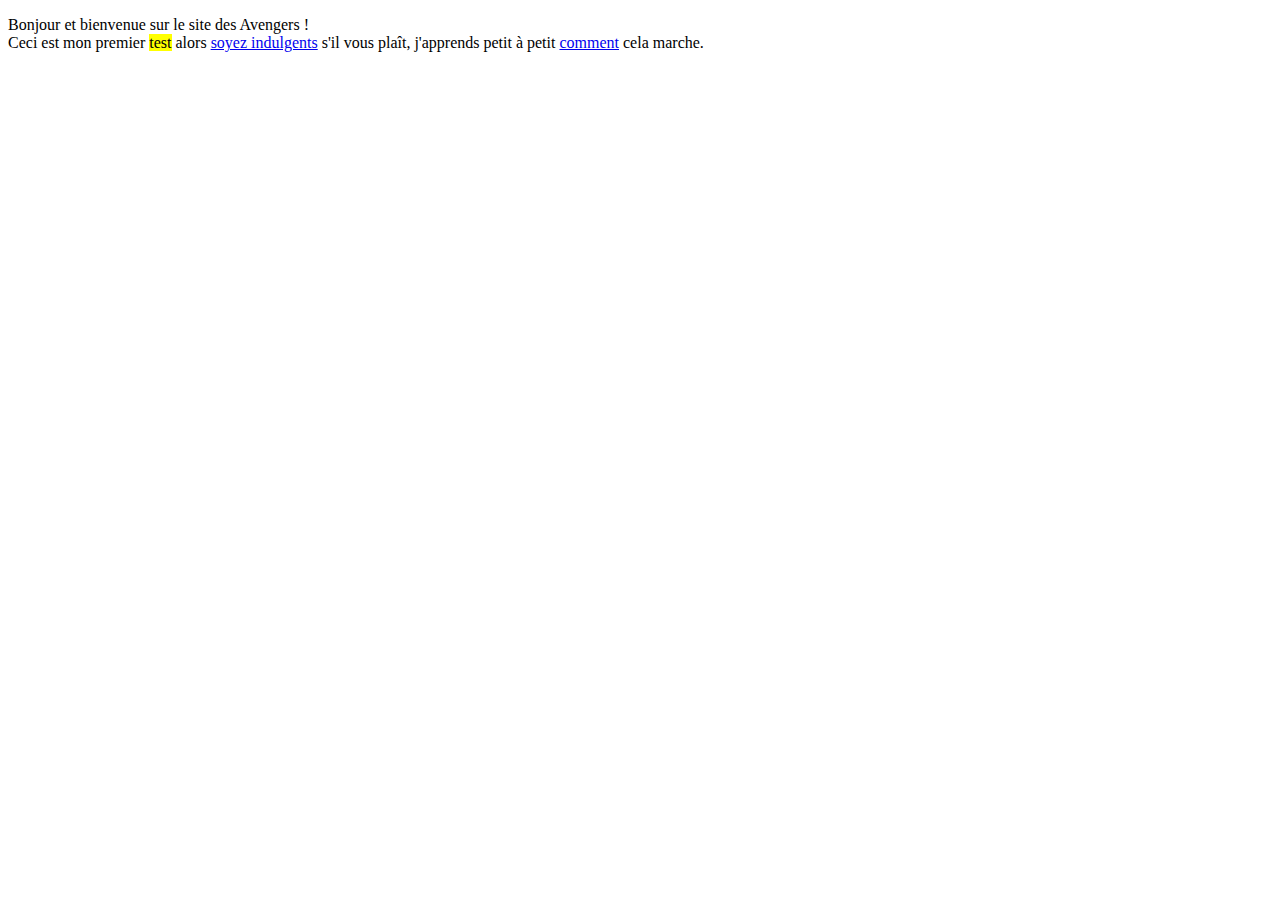
==== index.html @ 2c53b627 "pouet2" ====
<!DOCTYPE html>
<html>
    <head>
        <meta charset="utf-8" />
        <title>Avengers</title>
    </head>

    <body>
    <p>Bonjour et bienvenue sur le site des Avengers !<br />
    Ceci est mon premier <mark>test</mark> alors <a href="http://www.whatever.com" target="_blank" title="moche">soyez indulgents</a> 
    s'il vous plaît, j'apprends <bold>petit</bold> à petit <a href="contenu/page1.html">comment</a> cela marche.</p>
<!-- Ceci est un commentaire -->

    </body>
</html>
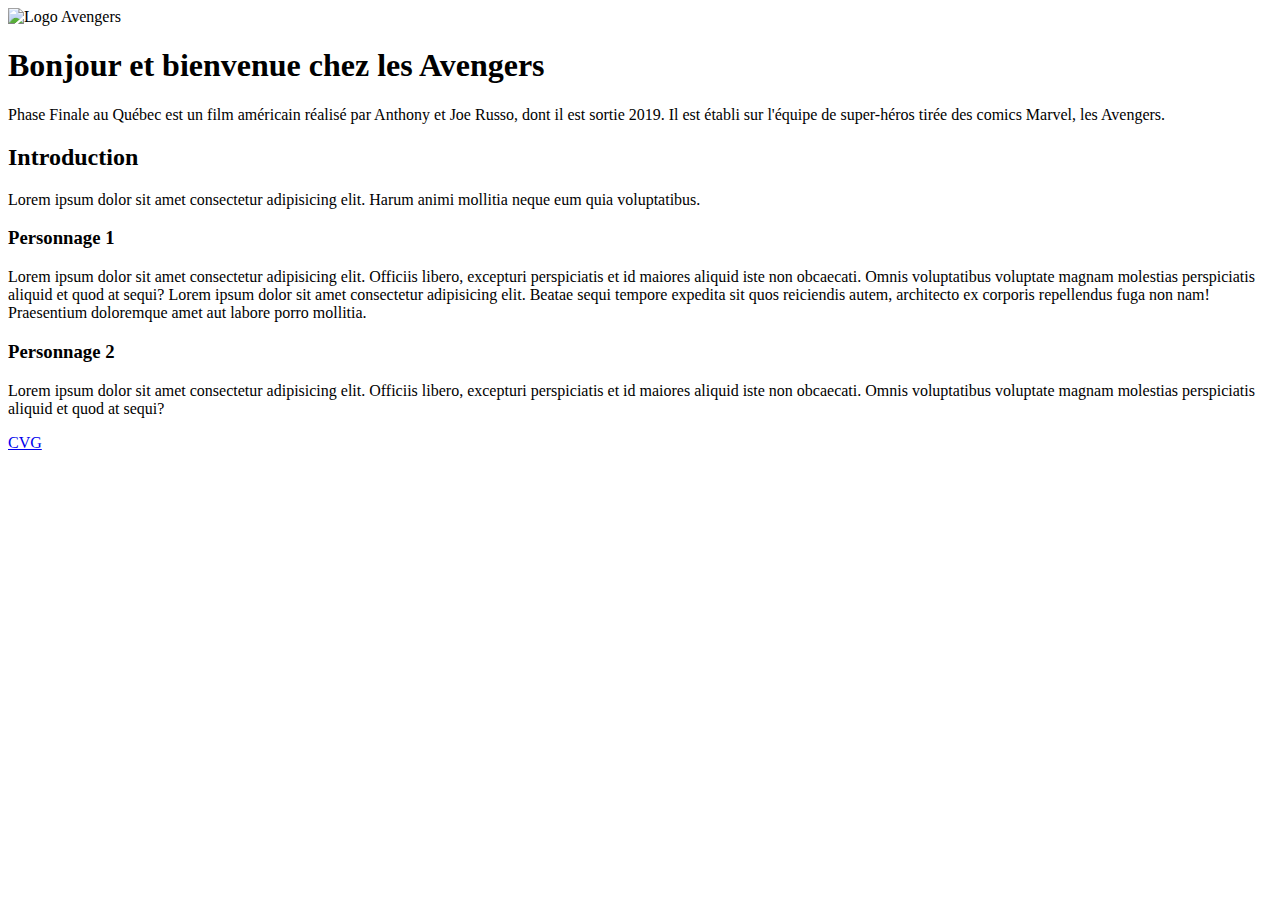
==== commit 3af9f977: "Nouvel Index" ====
--- a/index.html
+++ b/index.html
@@ -1,15 +1,34 @@
 <!DOCTYPE html>
 <html>
     <head>
+        <link href="css/style.css" rel="stylesheet" type="text/css">
         <meta charset="utf-8" />
         <title>Avengers</title>
     </head>
 
     <body>
-    <p>Bonjour et bienvenue sur le site des Avengers !<br />
-    Ceci est mon premier <mark>test</mark> alors <a href="http://www.whatever.com" target="_blank" title="moche">soyez indulgents</a> 
-    s'il vous plaît, j'apprends <bold>petit</bold> à petit <a href="contenu/page1.html">comment</a> cela marche.</p>
-<!-- Ceci est un commentaire -->
-
+        <header>
+        </header>
+        <div id="intro">
+            <img alt="Logo Avengers" src="media/logo.png">
+            <h1>Bonjour et bienvenue chez les Avengers</h1>
+            <p>Phase Finale au Québec est un film américain réalisé par Anthony et Joe Russo, dont il est sortie 2019. Il est établi sur l'équipe de super-héros tirée des comics Marvel, les Avengers.</p>
+            <h2>Introduction</h2>
+            <p>Lorem ipsum dolor sit amet consectetur adipisicing elit. Harum animi mollitia neque eum quia voluptatibus.</p>
+        </div>
+        
+        <div class="container">
+            <div class="pax1">    
+                <h3>Personnage 1</h3>
+                <p>Lorem ipsum dolor sit amet consectetur adipisicing elit. Officiis libero, excepturi perspiciatis et id maiores aliquid iste non obcaecati. Omnis voluptatibus voluptate magnam molestias perspiciatis aliquid et quod at sequi? Lorem ipsum dolor sit amet consectetur adipisicing elit. Beatae sequi tempore expedita sit quos reiciendis autem, architecto ex corporis repellendus fuga non nam! Praesentium doloremque amet aut labore porro mollitia.</p>
+            </div>
+            
+            <div class="pax2">
+                <h3>Personnage 2</h3>
+                <p>Lorem ipsum dolor sit amet consectetur adipisicing elit. Officiis libero, excepturi perspiciatis et id maiores aliquid iste non obcaecati. Omnis voluptatibus voluptate magnam molestias perspiciatis aliquid et quod at sequi?</p>
+            </div>    
+        </div>
+            <!-- Je m'aime -->
     </body>
+    <footer><a href="./cgv.html">CVG</a></footer>
 </html>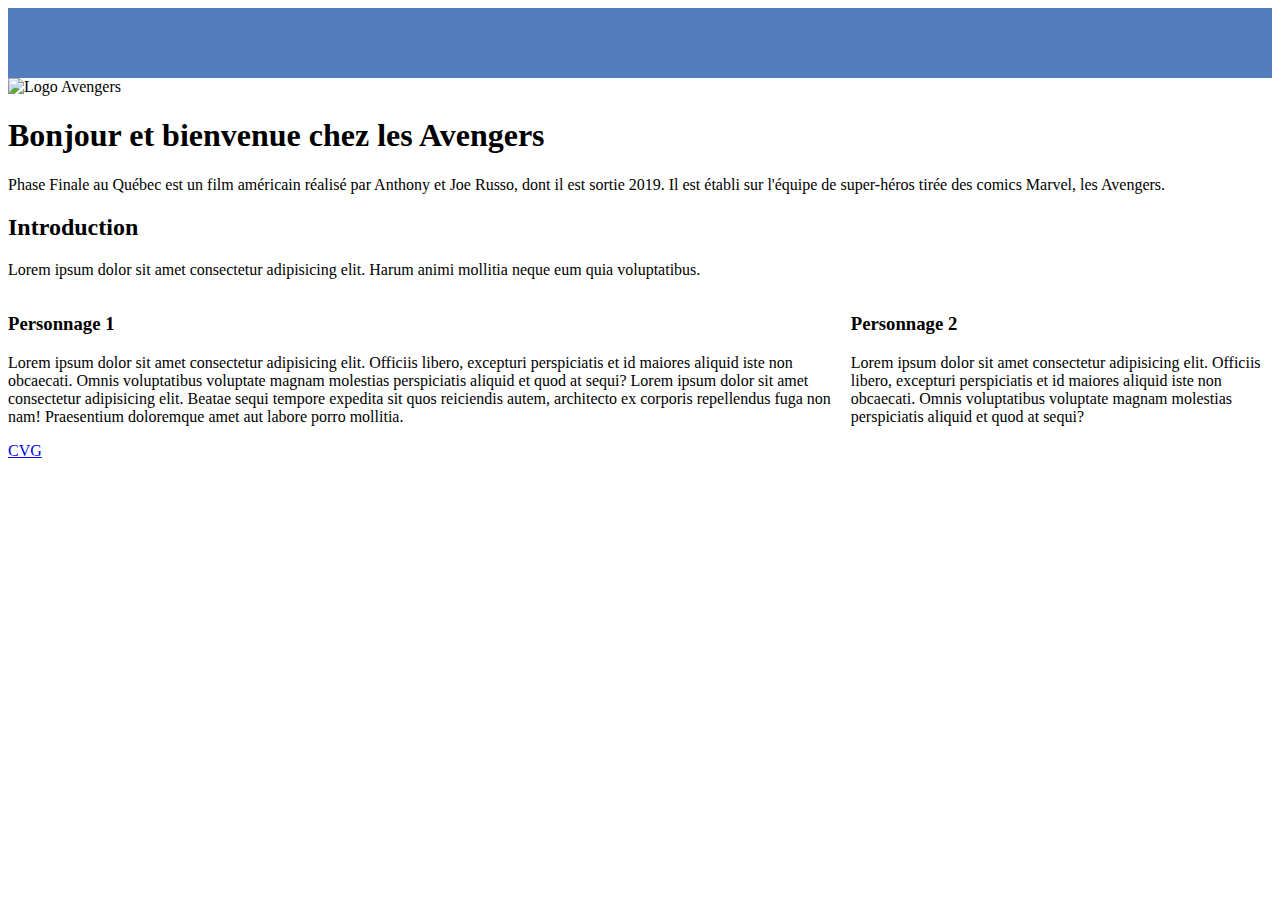
==== commit 39787014: "passage de la css en racine" ====
--- a/index.html
+++ b/index.html
@@ -1,7 +1,7 @@
 <!DOCTYPE html>
 <html>
     <head>
-        <link href="css/style.css" rel="stylesheet" type="text/css">
+        <link href="style.css" rel="stylesheet" type="text/css">
         <meta charset="utf-8" />
         <title>Avengers</title>
     </head>
@@ -31,4 +31,4 @@
             <!-- Je m'aime -->
     </body>
     <footer><a href="./cgv.html">CVG</a></footer>
-</html>+</html>
--- a/style.css
+++ b/style.css
@@ -0,0 +1,11 @@
+header  {
+    background-color: rgb(82, 126, 191);
+    height: 70px;
+    width: 100%;
+}
+
+.container  {
+    display:flex;
+    flex-direction: row;
+    justify-content: space-around;
+}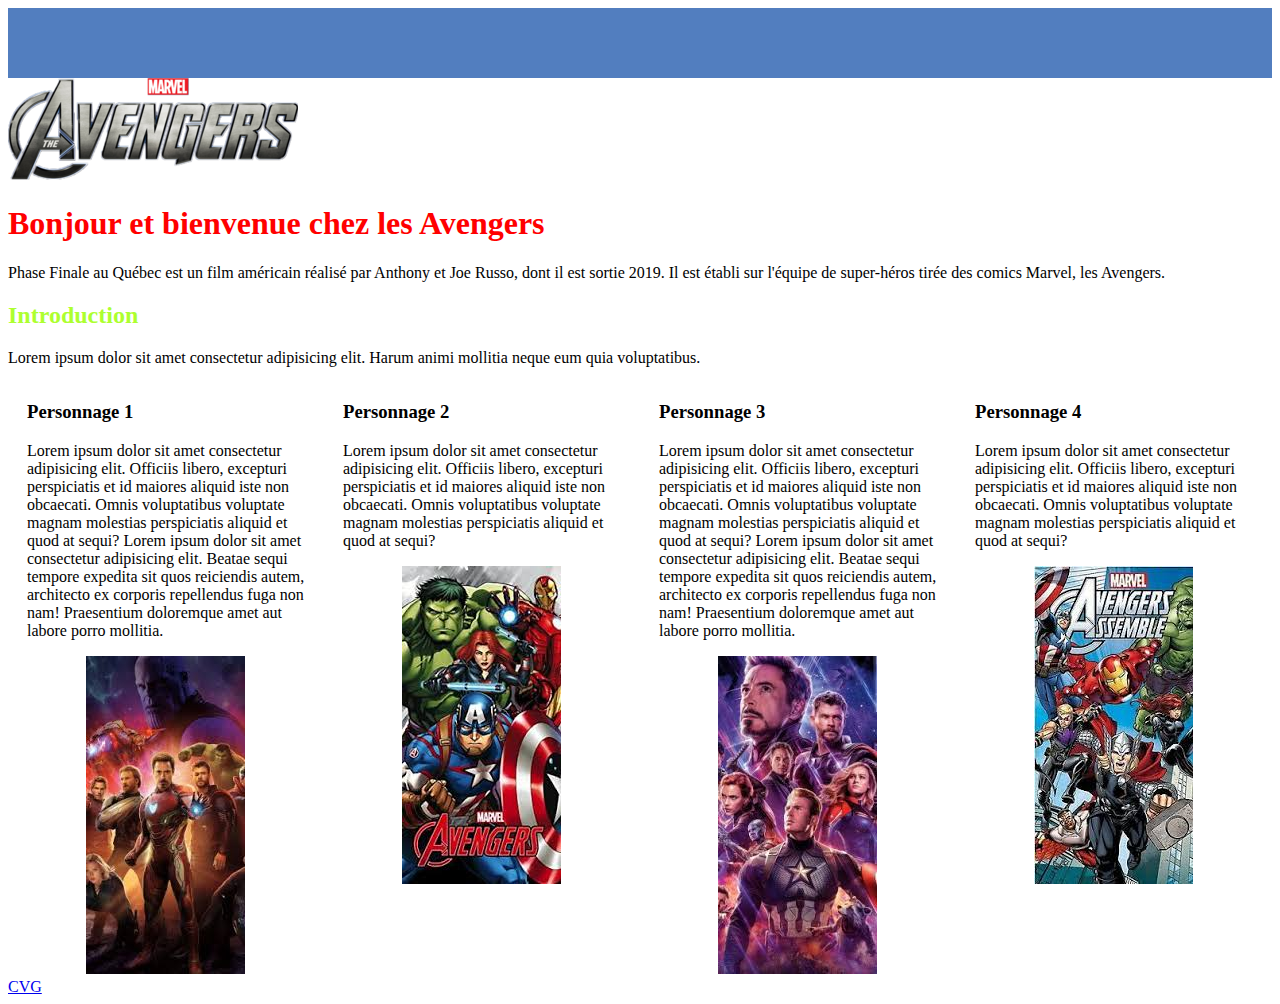
==== commit c2a3cb8f: "mis a jour" ====
--- a/index.html
+++ b/index.html
@@ -18,17 +18,38 @@
         </div>
         
         <div class="container">
-            <div class="pax1">    
+            <div class="pax">    
                 <h3>Personnage 1</h3>
                 <p>Lorem ipsum dolor sit amet consectetur adipisicing elit. Officiis libero, excepturi perspiciatis et id maiores aliquid iste non obcaecati. Omnis voluptatibus voluptate magnam molestias perspiciatis aliquid et quod at sequi? Lorem ipsum dolor sit amet consectetur adipisicing elit. Beatae sequi tempore expedita sit quos reiciendis autem, architecto ex corporis repellendus fuga non nam! Praesentium doloremque amet aut labore porro mollitia.</p>
+                    <div class="image">
+                    <a href="page1.html"><img src="media/photo1.jpeg" alt="Quel beau personnage"></a>
+                    </div>
             </div>
             
-            <div class="pax2">
+            <div class="pax">
                 <h3>Personnage 2</h3>
                 <p>Lorem ipsum dolor sit amet consectetur adipisicing elit. Officiis libero, excepturi perspiciatis et id maiores aliquid iste non obcaecati. Omnis voluptatibus voluptate magnam molestias perspiciatis aliquid et quod at sequi?</p>
-            </div>    
+                <div class="image">
+                    <a href="page2.html"><img src="media/photo2.jpeg" alt="Quel beau personnage"></a>
+                    </div>
+            </div>
+            <div class="pax">    
+                <h3>Personnage 3</h3>
+                <p>Lorem ipsum dolor sit amet consectetur adipisicing elit. Officiis libero, excepturi perspiciatis et id maiores aliquid iste non obcaecati. Omnis voluptatibus voluptate magnam molestias perspiciatis aliquid et quod at sequi? Lorem ipsum dolor sit amet consectetur adipisicing elit. Beatae sequi tempore expedita sit quos reiciendis autem, architecto ex corporis repellendus fuga non nam! Praesentium doloremque amet aut labore porro mollitia.</p>
+                <div class="image">
+                    <a href="page3.html"><img src="media/photo3.jpeg" alt="Quel beau personnage"></a>
+                    </div>
+            </div>
+            
+            <div class="pax">
+                <h3>Personnage 4</h3>
+                <p>Lorem ipsum dolor sit amet consectetur adipisicing elit. Officiis libero, excepturi perspiciatis et id maiores aliquid iste non obcaecati. Omnis voluptatibus voluptate magnam molestias perspiciatis aliquid et quod at sequi?</p>
+                <div class="image">
+                    <a href="page4.html"><img src="media/photo4.jpeg" alt="Quel beau personnage"></a>
+                    </div>
+            </div>        
         </div>
             <!-- Je m'aime -->
     </body>
     <footer><a href="./cgv.html">CVG</a></footer>
-</html>
+</html>--- a/style.css
+++ b/style.css
@@ -1,11 +1,32 @@
-header  {
+header
+{
     background-color: rgb(82, 126, 191);
     height: 70px;
     width: 100%;
 }
 
-.container  {
+H1
+{
+    color: red;
+}
+
+H2
+{
+    color: greenyellow;
+}
+
+.container
+{
     display:flex;
     flex-direction: row;
     justify-content: space-around;
+}
+.image
+{
+    display: flex;
+    justify-content: center;
+    align-items: down;
+}
+.pax{
+    width: 22%;
 }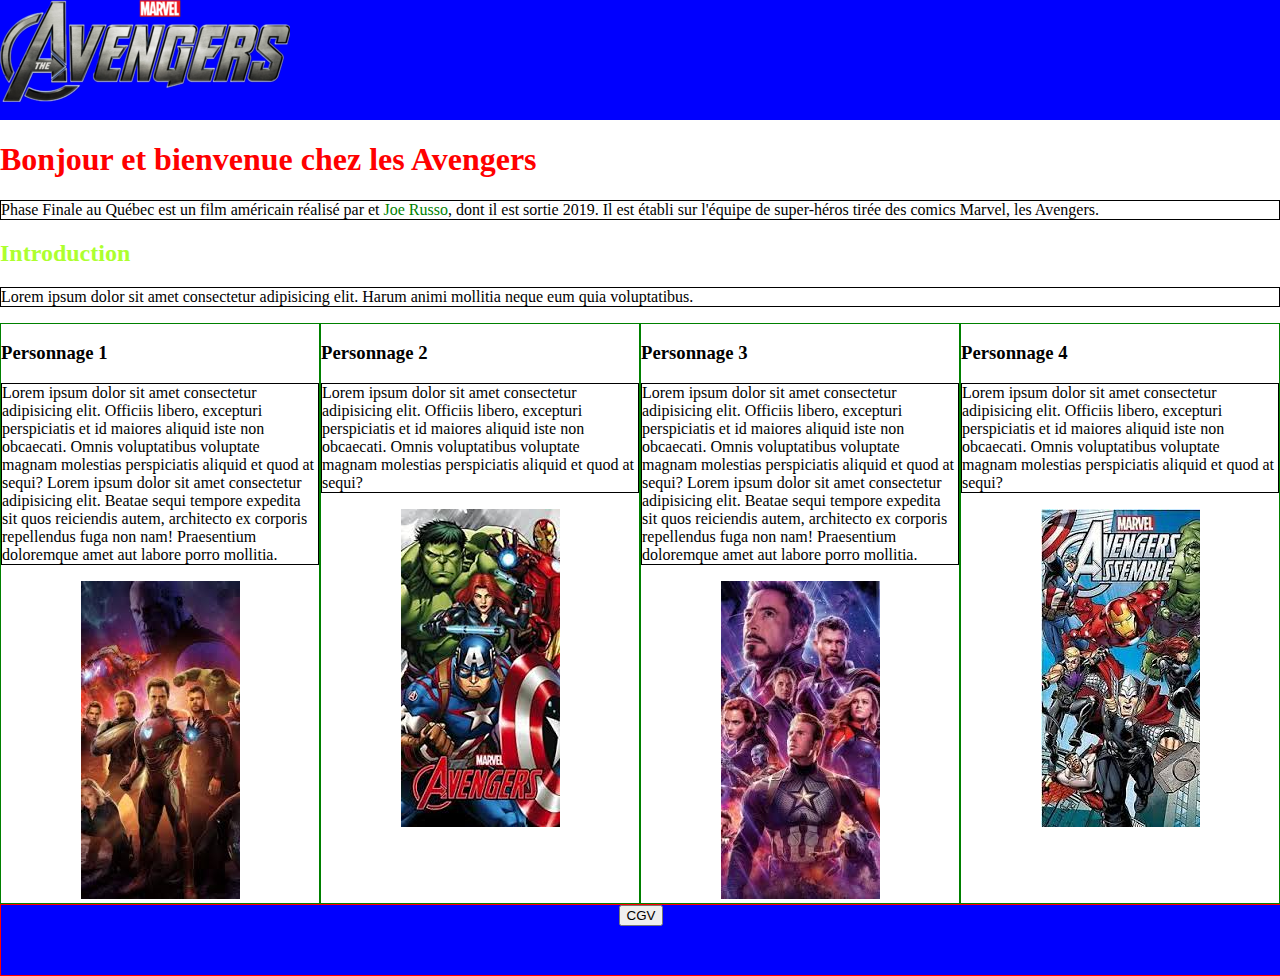
==== commit dd85d71a: "mise à jour" ====
--- a/index.html
+++ b/index.html
@@ -8,17 +8,17 @@
 
     <body>
         <header>
+                <img alt="Logo Avengers" src="media/logo.png">
         </header>
         <div id="intro">
-            <img alt="Logo Avengers" src="media/logo.png">
-            <h1>Bonjour et bienvenue chez les Avengers</h1>
-            <p>Phase Finale au Québec est un film américain réalisé par Anthony et Joe Russo, dont il est sortie 2019. Il est établi sur l'équipe de super-héros tirée des comics Marvel, les Avengers.</p>
+            <h1>Bonjour  et bienvenue chez les Avengers</h1>
+            <p>Phase Finale au Québec est un film américain réalisé par et <span class="joe">Joe Russo</span>, dont il est sortie 2019. Il est établi sur l'équipe de super-héros tirée des comics Marvel, les Avengers.</p>
             <h2>Introduction</h2>
             <p>Lorem ipsum dolor sit amet consectetur adipisicing elit. Harum animi mollitia neque eum quia voluptatibus.</p>
         </div>
         
         <div class="container">
-            <div class="pax">    
+            <div class="personnage1">    
                 <h3>Personnage 1</h3>
                 <p>Lorem ipsum dolor sit amet consectetur adipisicing elit. Officiis libero, excepturi perspiciatis et id maiores aliquid iste non obcaecati. Omnis voluptatibus voluptate magnam molestias perspiciatis aliquid et quod at sequi? Lorem ipsum dolor sit amet consectetur adipisicing elit. Beatae sequi tempore expedita sit quos reiciendis autem, architecto ex corporis repellendus fuga non nam! Praesentium doloremque amet aut labore porro mollitia.</p>
                     <div class="image">
@@ -26,14 +26,14 @@
                     </div>
             </div>
             
-            <div class="pax">
+            <div class="personnage2">
                 <h3>Personnage 2</h3>
                 <p>Lorem ipsum dolor sit amet consectetur adipisicing elit. Officiis libero, excepturi perspiciatis et id maiores aliquid iste non obcaecati. Omnis voluptatibus voluptate magnam molestias perspiciatis aliquid et quod at sequi?</p>
                 <div class="image">
                     <a href="page2.html"><img src="media/photo2.jpeg" alt="Quel beau personnage"></a>
                     </div>
             </div>
-            <div class="pax">    
+            <div class="personnage3">    
                 <h3>Personnage 3</h3>
                 <p>Lorem ipsum dolor sit amet consectetur adipisicing elit. Officiis libero, excepturi perspiciatis et id maiores aliquid iste non obcaecati. Omnis voluptatibus voluptate magnam molestias perspiciatis aliquid et quod at sequi? Lorem ipsum dolor sit amet consectetur adipisicing elit. Beatae sequi tempore expedita sit quos reiciendis autem, architecto ex corporis repellendus fuga non nam! Praesentium doloremque amet aut labore porro mollitia.</p>
                 <div class="image">
@@ -41,15 +41,20 @@
                     </div>
             </div>
             
-            <div class="pax">
+            <div class="personnage4">
                 <h3>Personnage 4</h3>
                 <p>Lorem ipsum dolor sit amet consectetur adipisicing elit. Officiis libero, excepturi perspiciatis et id maiores aliquid iste non obcaecati. Omnis voluptatibus voluptate magnam molestias perspiciatis aliquid et quod at sequi?</p>
                 <div class="image">
                     <a href="page4.html"><img src="media/photo4.jpeg" alt="Quel beau personnage"></a>
                     </div>
             </div>        
+              
         </div>
             <!-- Je m'aime -->
     </body>
-    <footer><a href="./cgv.html">CVG</a></footer>
-</html>+    <footer>
+        <form>
+        <button type="submit" formaction="cgv.html">CGV</button>
+        </form>
+    </footer>
+</html>
--- a/style.css
+++ b/style.css
@@ -1,32 +1,64 @@
+body
+{
+    margin: 0;
+    padding: 0;
+}
+
 header
 {
-    background-color: rgb(82, 126, 191);
+    background-color: blue;
+    height: 120px;
+    width: 100%;
+}
+
+h1
+{
+    color: red;
+}
+
+h2
+{
+    color: greenyellow;
+}
+
+p
+{
+    border:1px solid black;
+}
+
+.container
+{
+    display: flex;  
+}
+
+.personnage1, .personnage2, .personnage3, .personnage4 {
+border: 1px solid green;
+    position: relative;
+    top:0;
+    width: 50%;
+}
+
+.image
+{
+    display: flex;
+    justify-content: center;
+}
+
+footer
+{ border: 1px solid red;
+    text-align:center;
+    background-color:blue;
     height: 70px;
     width: 100%;
 }
 
-H1
+.retour
 {
-    color: red;
+    text-align:center;
+    border: 1px solid green;
 }
 
-H2
+.joe
 {
-    color: greenyellow;
-}
-
-.container
-{
-    display:flex;
-    flex-direction: row;
-    justify-content: space-around;
-}
-.image
-{
-    display: flex;
-    justify-content: center;
-    align-items: down;
-}
-.pax{
-    width: 22%;
+    color:green;
 }